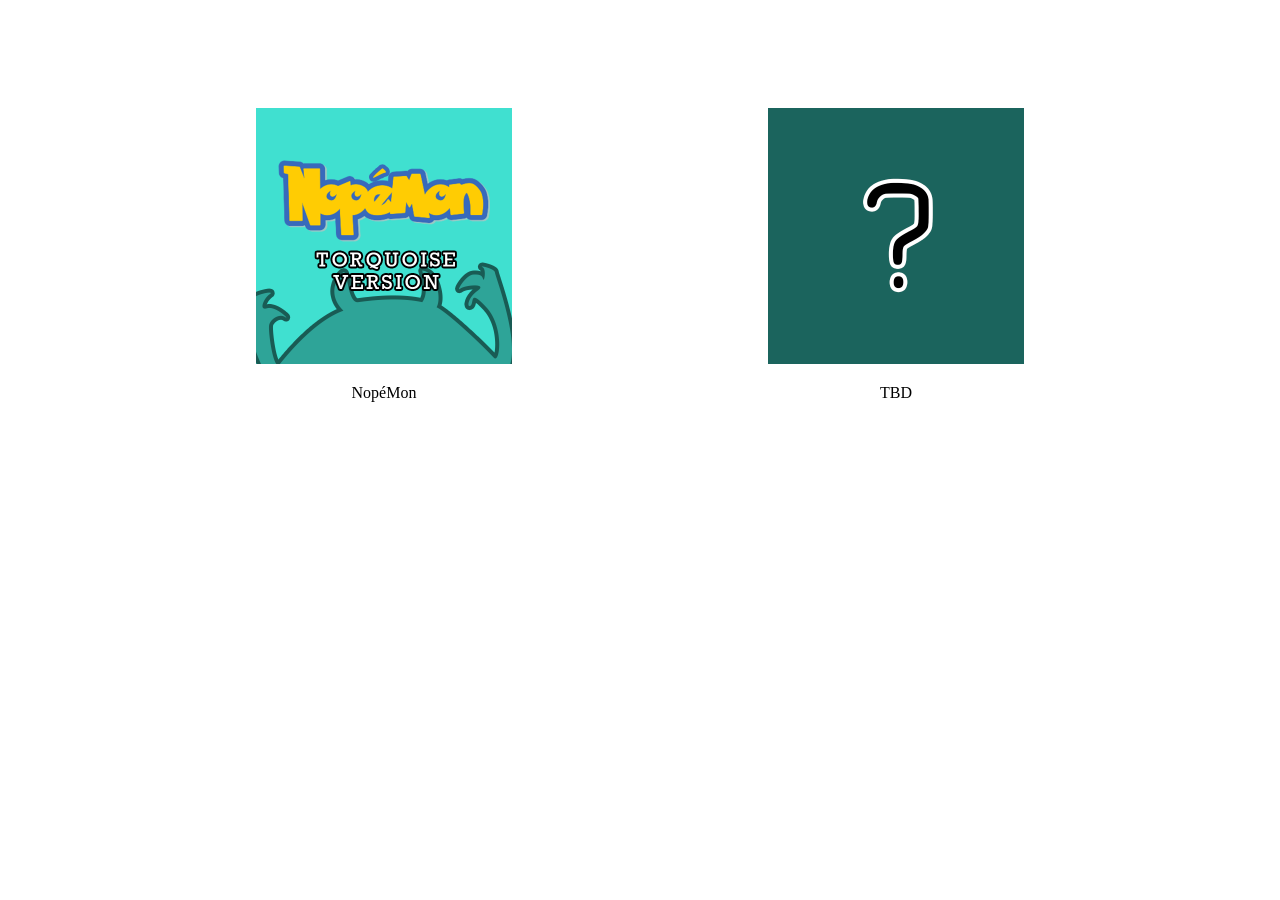
==== RPG/index.html @ 2ea36830 "Initial commit" ====
<!DOCTYPE html>
<html>
<head>
    <meta charset="utf-8" />
    <title>NopéMon</title>
</head>
<body>
    <div style="height: 100px;">

    </div>
    <center style="display: flex; justify-content: center; align-items: center; position: relative">
        
        <div style="float: left;">
            <a href='NopeMon/NopeMon.html'><img src='img/NopeLogo.png' style="width: 50%; height: 50%;"></a>
            <p>NopéMon</p>
        </div>
        <div style="float: right">
            <a href='#'><img src='img/TBD.png' style="width: 50%; height: 50%;"></a>
            <p>TBD</p>
        </div>
    </center>
    
</body>
</html>
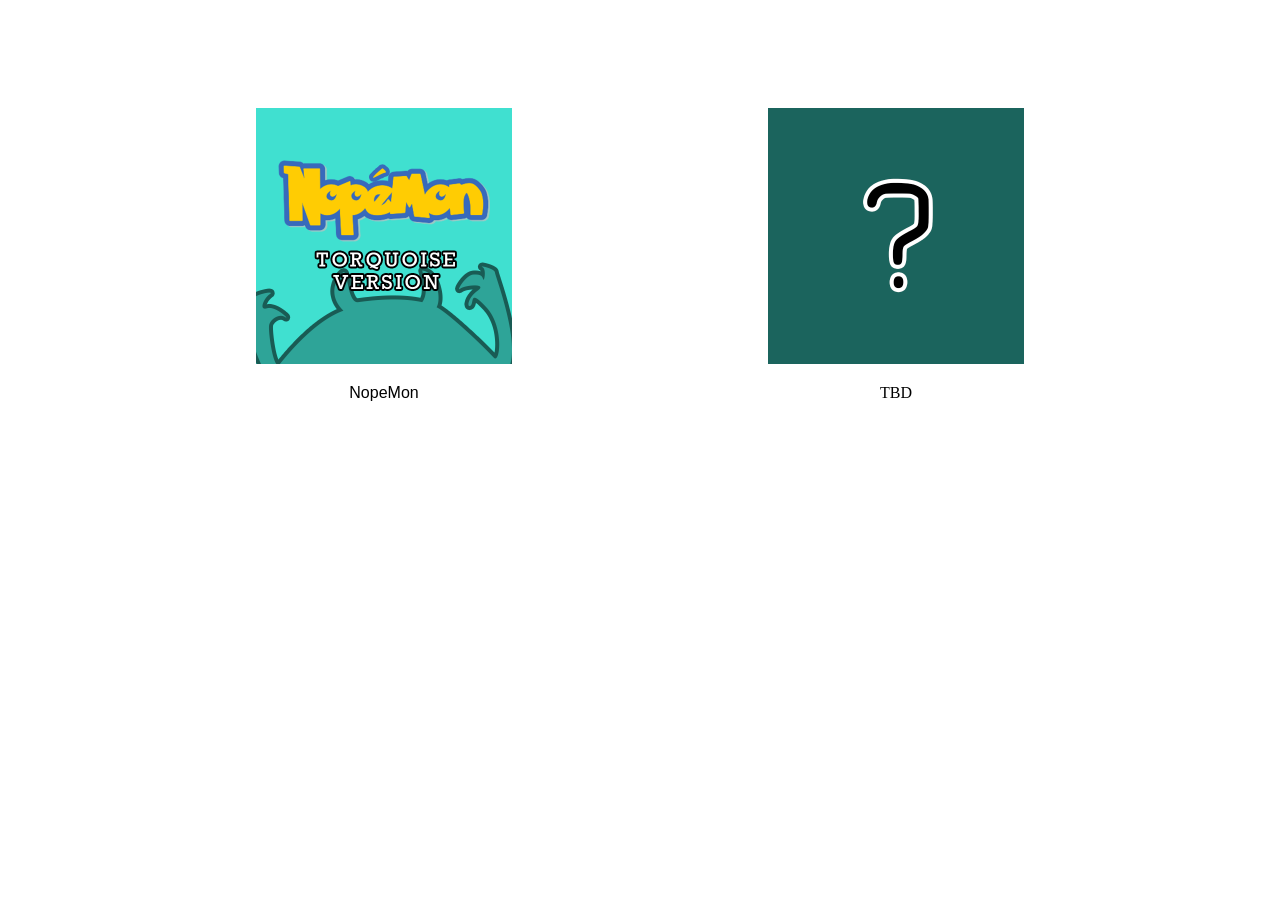
==== commit 902c9ba8: "Changed home page font" ====
--- a/RPG/index.html
+++ b/RPG/index.html
@@ -4,6 +4,12 @@
     <meta charset="utf-8" />
     <title>NopéMon</title>
 </head>
+<style>
+    @font-face {
+        font-family: Pixelated;
+        src: url(fonts/ARCADECLASSIC.TTF)
+    }
+</style>
 <body>
     <div style="height: 100px;">
 
@@ -12,7 +18,7 @@
         
         <div style="float: left;">
             <a href='NopeMon/NopeMon.html'><img src='img/NopeLogo.png' style="width: 50%; height: 50%;"></a>
-            <p>NopéMon</p>
+            <p style=" font-family: 'Pixelated', Arial">NopeMon</p>
         </div>
         <div style="float: right">
             <a href='#'><img src='img/TBD.png' style="width: 50%; height: 50%;"></a>
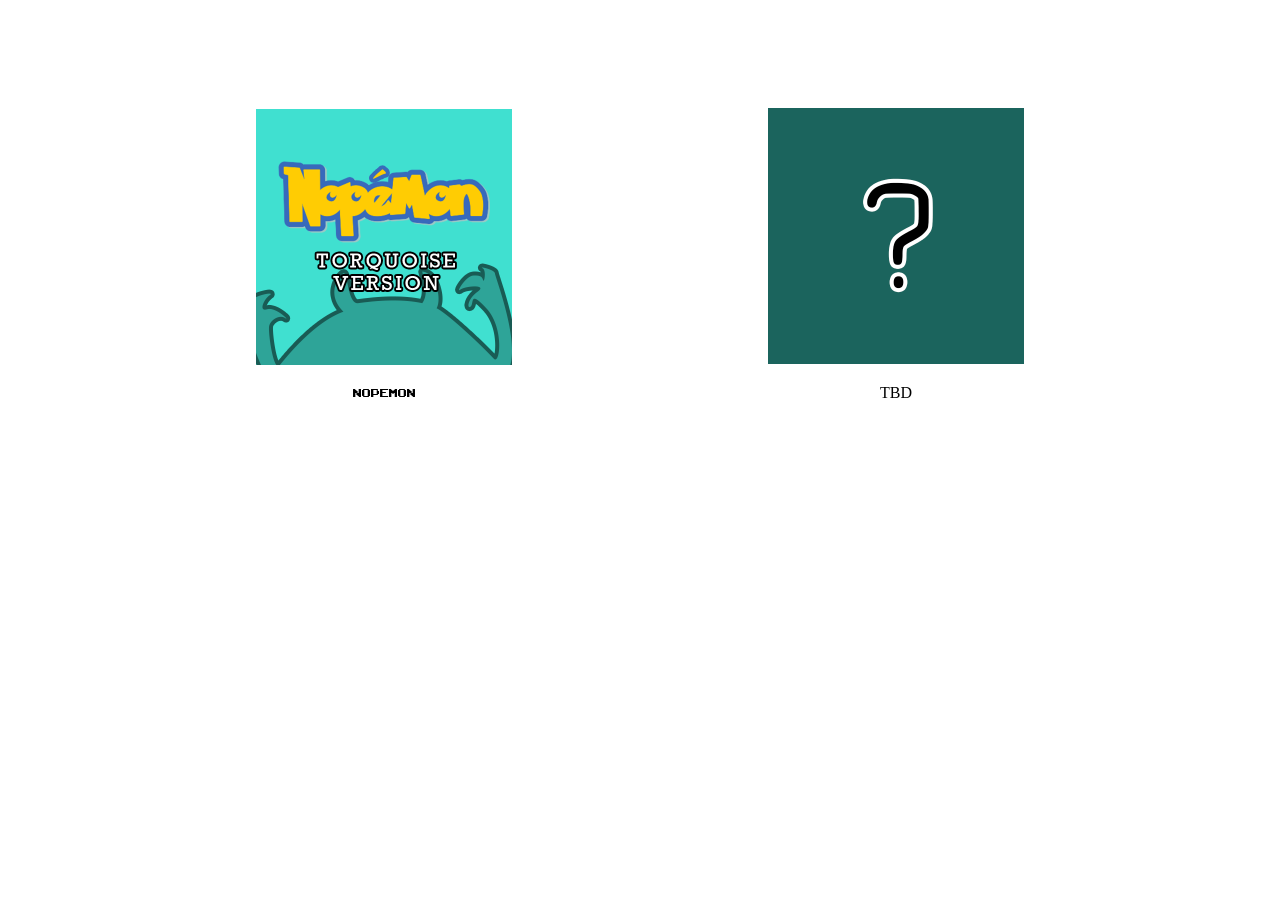
==== commit 5f14c4da: "Updated links" ====
--- a/RPG/index.html
+++ b/RPG/index.html
@@ -17,8 +17,8 @@
     <center style="display: flex; justify-content: center; align-items: center; position: relative">
         
         <div style="float: left;">
-            <a href='NopeMon/NopeMon.html'><img src='img/NopeLogo.png' style="width: 50%; height: 50%;"></a>
-            <p style=" font-family: 'Pixelated', Arial">NopeMon</p>
+            <a href='./NopeMon/NopeMon.html'><img src='img/NopeLogo.png' style="width: 50%; height: 50%;"></a>
+            <p style="font-family: 'Pixelated', Arial">NopeMon</p>
         </div>
         <div style="float: right">
             <a href='#'><img src='img/TBD.png' style="width: 50%; height: 50%;"></a>
